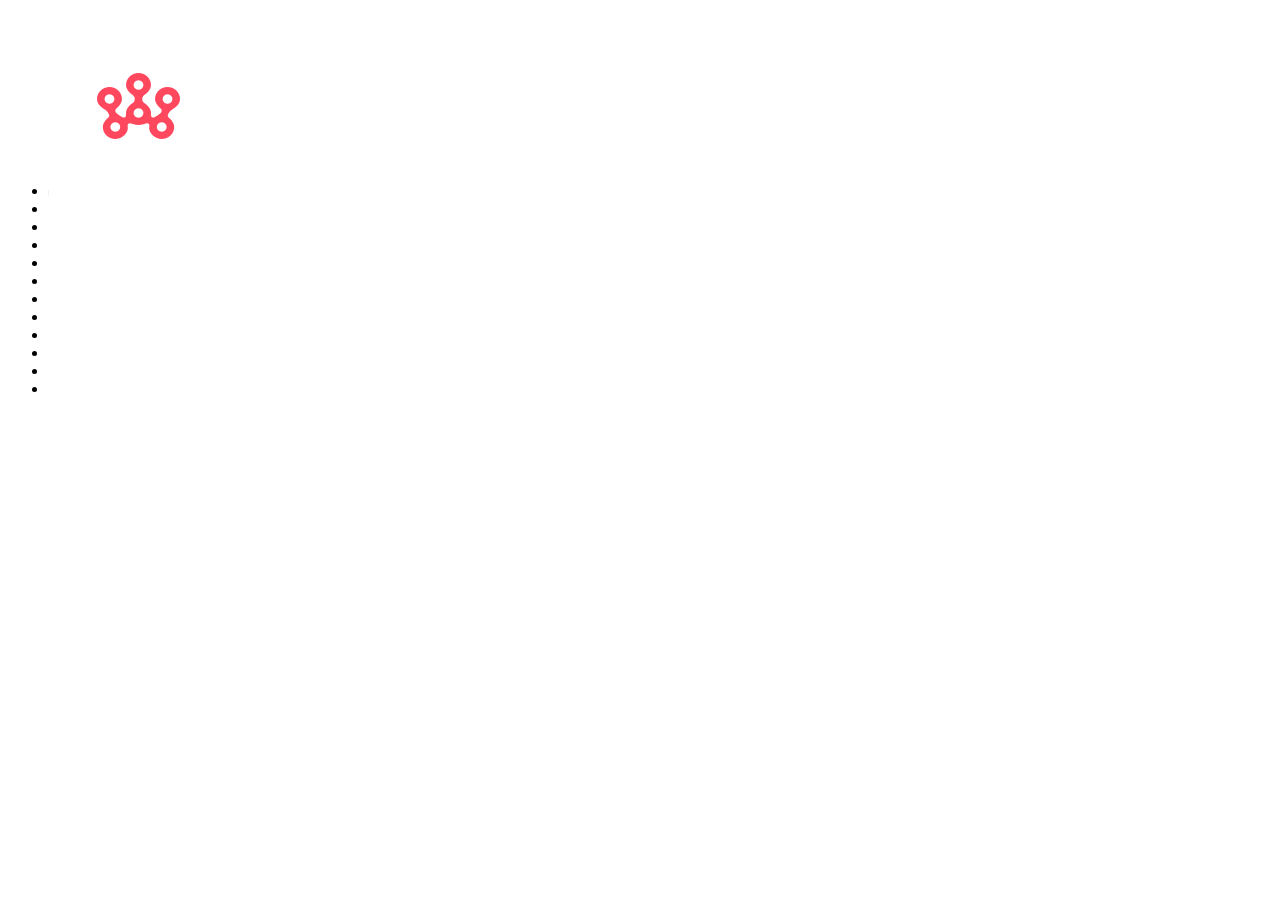
==== header.html @ 5fff1075 "Lagt til nye html og design-filer for webprosjektet" ====
<!DOCTYPE html>
<html>
  <head>
    <link rel="stylesheet" type="text/css" href="./Franzdesign.css">
  </head>
  <body>
  <section id="header">
    <navbar>
      <ul>
        <li>
          <img class="pic2" src="./picture.png" alt="pictureName">
        </li>
        <li>
		<!--empty-->
		</li>
        <li>
		<!--empty-->
		</li>
		<li>
		<!--empty-->
		</li>
		<li>
		<!--empty-->
		</li>
		<li>
		<!--empty-->
		</li>
		<li>
		<!--empty-->
		</li>
		<li>
		<!--empty-->
		</li>
		<li>
		<!--empty-->
		</li>
		<li>
		<!--empty-->
		</li>
		<li>
		<!--empty-->
		</li>
		<li>
		<!--empty-->
		</li>
      </ul>
    </navbar>
  </section>
  </body>

</html>
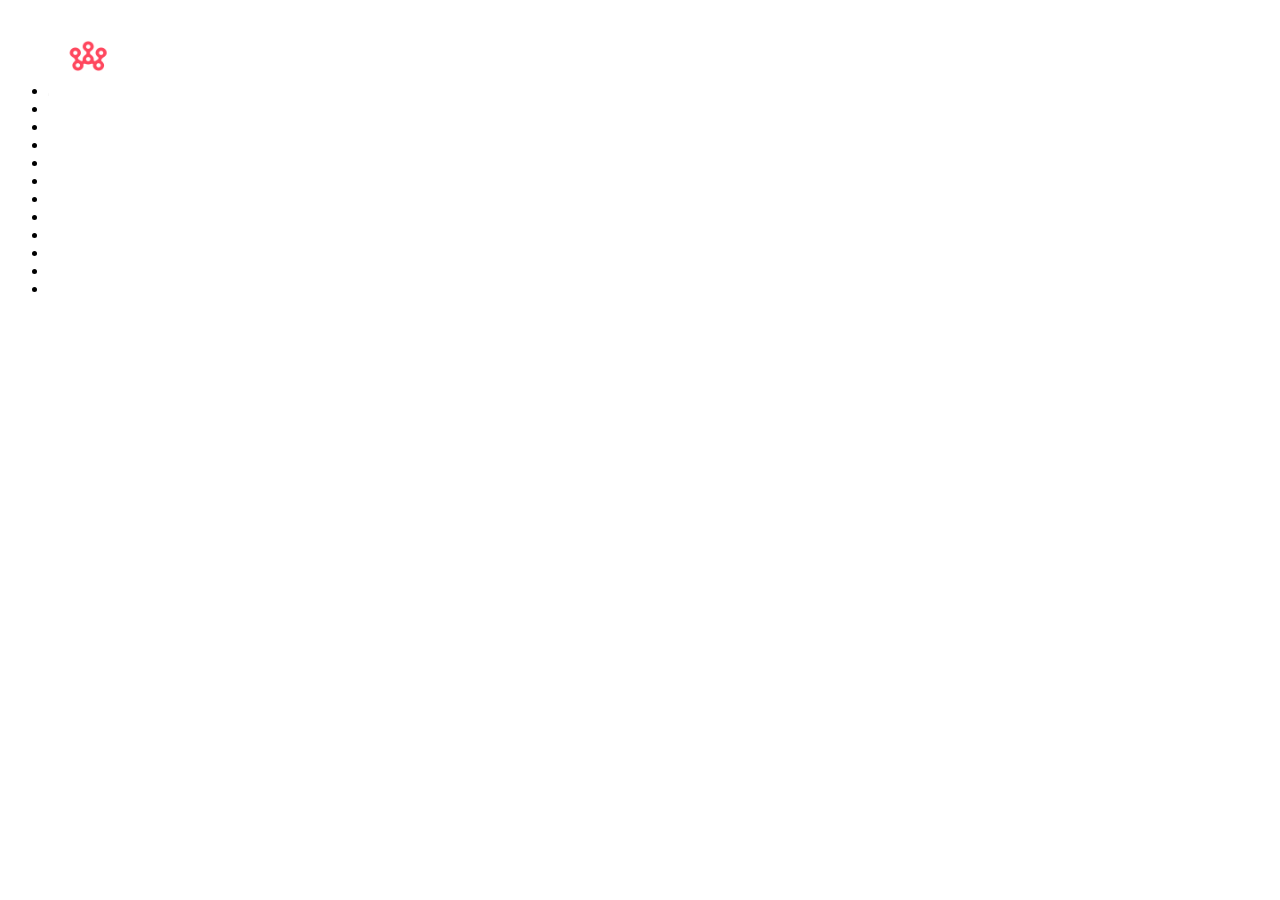
==== commit 34867653: "Fungerende prosjekt som skriver html" ====
--- a/header.html
+++ b/header.html
@@ -1,51 +1,50 @@
 <!DOCTYPE html>
 <html>
   <head>
-    <link rel="stylesheet" type="text/css" href="./Franzdesign.css">
+    <link rel="stylesheet" type="text/css" href="./headerdesign.css">
   </head>
   <body>
-  <section id="header">
-    <navbar>
-      <ul>
-        <li>
-          <img class="pic2" src="./picture.png" alt="pictureName">
-        </li>
-        <li>
-		<!--empty-->
-		</li>
-        <li>
-		<!--empty-->
-		</li>
-		<li>
-		<!--empty-->
-		</li>
-		<li>
-		<!--empty-->
-		</li>
-		<li>
-		<!--empty-->
-		</li>
-		<li>
-		<!--empty-->
-		</li>
-		<li>
-		<!--empty-->
-		</li>
-		<li>
-		<!--empty-->
-		</li>
-		<li>
-		<!--empty-->
-		</li>
-		<li>
-		<!--empty-->
-		</li>
-		<li>
-		<!--empty-->
-		</li>
-      </ul>
-    </navbar>
-  </section>
+	<section id="header">
+		<navbar>
+		  <ul>
+			<li>
+			  <img class="pic2" src="./picture.png" alt="pictureName">
+			</li>
+			<li>
+			<!--empty-->
+			</li>
+			<li>
+			<!--empty-->
+			</li>
+			<li>
+			<!--empty-->
+			</li>
+			<li>
+			<!--empty-->
+			</li>
+			<li>
+			<!--empty-->
+			</li>
+			<li>
+			<!--empty-->
+			</li>
+			<li>
+			<!--empty-->
+			</li>
+			<li>
+			<!--empty-->
+			</li>
+			<li>
+			<!--empty-->
+			</li>
+			<li>
+			<!--empty-->
+			</li>
+			<li>
+			<!--empty-->
+			</li>
+		  </ul>
+		</navbar>
+	</section>
   </body>
-
 </html>--- a/headerdesign.css
+++ b/headerdesign.css
@@ -0,0 +1,16 @@
+.pic1 {
+  width: 40px;
+  height: 40px;
+}
+.pic2 {
+  width: 80px;
+  height: 80px;
+}
+.pic3 {
+  width: 20px;
+  height: 20px;
+}
+.pic4 {
+  width: 20px;
+  height: 20px;
+}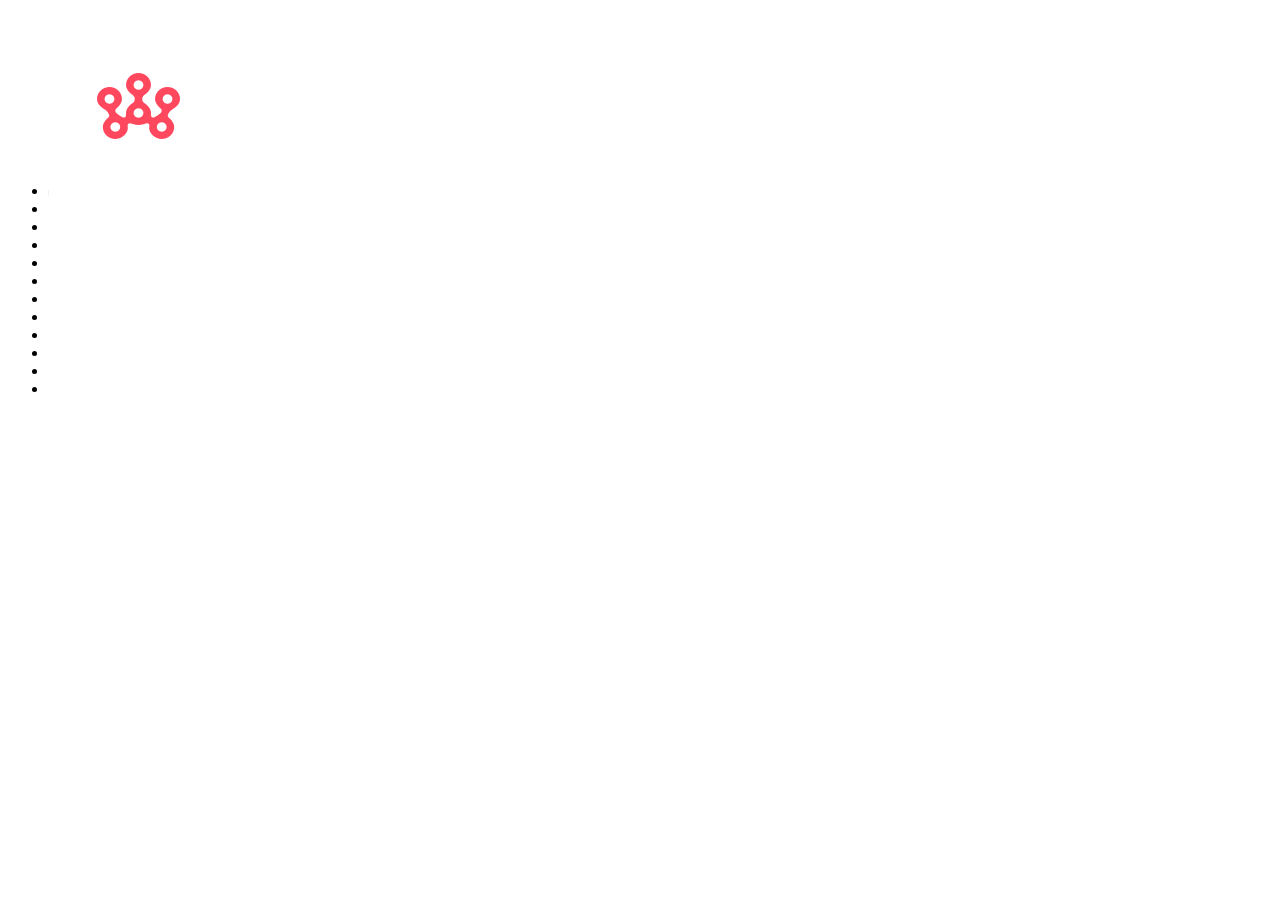
==== commit fbf1c69a: "Merge remote-tracking branch 'refs/remotes/origin/master' into wip-leggetiljava" ====
--- a/header.html
+++ b/header.html
@@ -1,50 +1,51 @@
 <!DOCTYPE html>
 <html>
   <head>
-    <link rel="stylesheet" type="text/css" href="./headerdesign.css">
+    <link rel="stylesheet" type="text/css" href="./Franzdesign.css">
   </head>
   <body>
-	<section id="header">
-		<navbar>
-		  <ul>
-			<li>
-			  <img class="pic2" src="./picture.png" alt="pictureName">
-			</li>
-			<li>
-			<!--empty-->
-			</li>
-			<li>
-			<!--empty-->
-			</li>
-			<li>
-			<!--empty-->
-			</li>
-			<li>
-			<!--empty-->
-			</li>
-			<li>
-			<!--empty-->
-			</li>
-			<li>
-			<!--empty-->
-			</li>
-			<li>
-			<!--empty-->
-			</li>
-			<li>
-			<!--empty-->
-			</li>
-			<li>
-			<!--empty-->
-			</li>
-			<li>
-			<!--empty-->
-			</li>
-			<li>
-			<!--empty-->
-			</li>
-		  </ul>
-		</navbar>
-	</section>
+  <section id="header">
+    <navbar>
+      <ul>
+        <li>
+          <img class="pic2" src="./picture.png" alt="pictureName">
+        </li>
+        <li>
+		<!--empty-->
+		</li>
+        <li>
+		<!--empty-->
+		</li>
+		<li>
+		<!--empty-->
+		</li>
+		<li>
+		<!--empty-->
+		</li>
+		<li>
+		<!--empty-->
+		</li>
+		<li>
+		<!--empty-->
+		</li>
+		<li>
+		<!--empty-->
+		</li>
+		<li>
+		<!--empty-->
+		</li>
+		<li>
+		<!--empty-->
+		</li>
+		<li>
+		<!--empty-->
+		</li>
+		<li>
+		<!--empty-->
+		</li>
+      </ul>
+    </navbar>
+  </section>
   </body>
+
 </html>